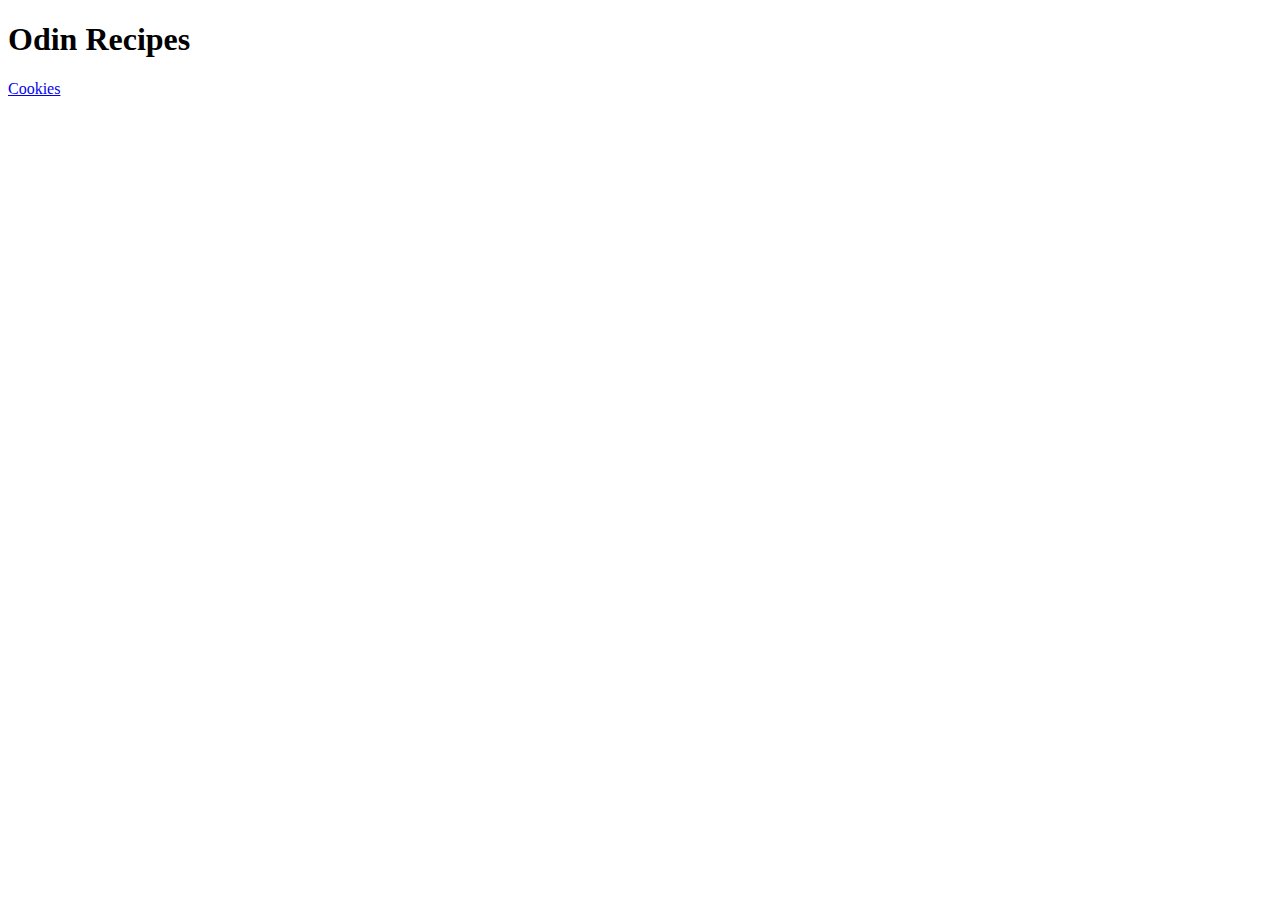
==== index.html @ 42253fe6 "Create basic file structure" ====
<!DOCTYPE html>
<html lang="en">
<head>
	<meta charset="UTF-8">
	<meta http-equiv="X-UA-Compatible" content="IE=edge">
	<meta name="viewport" content="width=device-width, initial-scale=1.0">
	<title>Document</title>
</head>
<body>
	<h1>Odin Recipes</h1>
	<a href="/odin-recipes/recipes/cookies.html">Cookies</a>
	
</body>
</html>
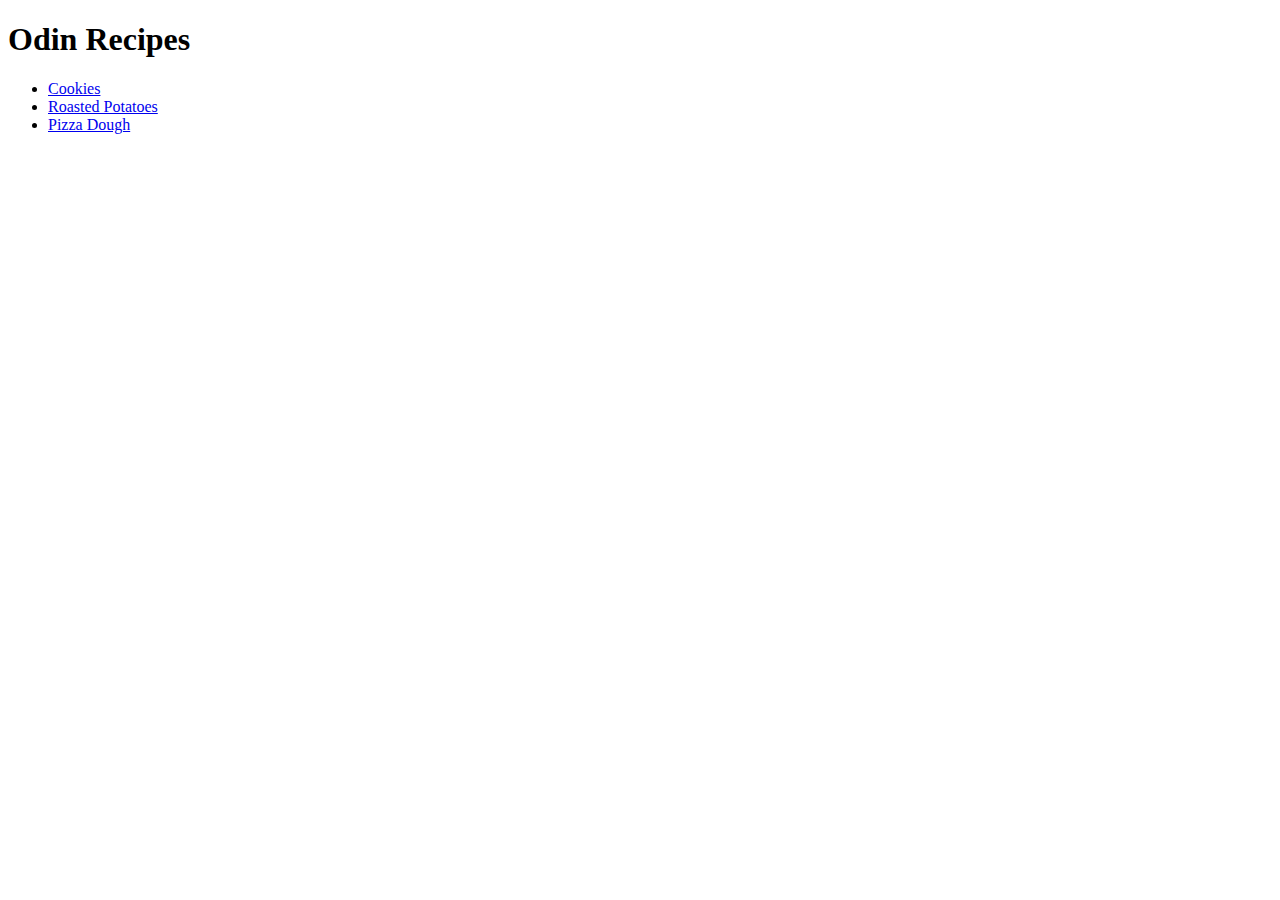
==== commit ed033e93: "Add additional recipe pages" ====
--- a/index.html
+++ b/index.html
@@ -4,11 +4,16 @@
 	<meta charset="UTF-8">
 	<meta http-equiv="X-UA-Compatible" content="IE=edge">
 	<meta name="viewport" content="width=device-width, initial-scale=1.0">
-	<title>Document</title>
+	<title>Recipes</title>
 </head>
 <body>
 	<h1>Odin Recipes</h1>
-	<a href="/odin-recipes/recipes/cookies.html">Cookies</a>
+	<ul>
+		<li><a href="/odin-recipes/recipes/cookies.html">Cookies</a></li>
+		<li><a href="/odin-recipes/recipes/potatoes.html">Roasted Potatoes</a></li>
+		<li><a href="/odin-recipes/recipes/pizza-dough.html">Pizza Dough</a></li>
+	</ul>
+	
 	
 </body>
 </html>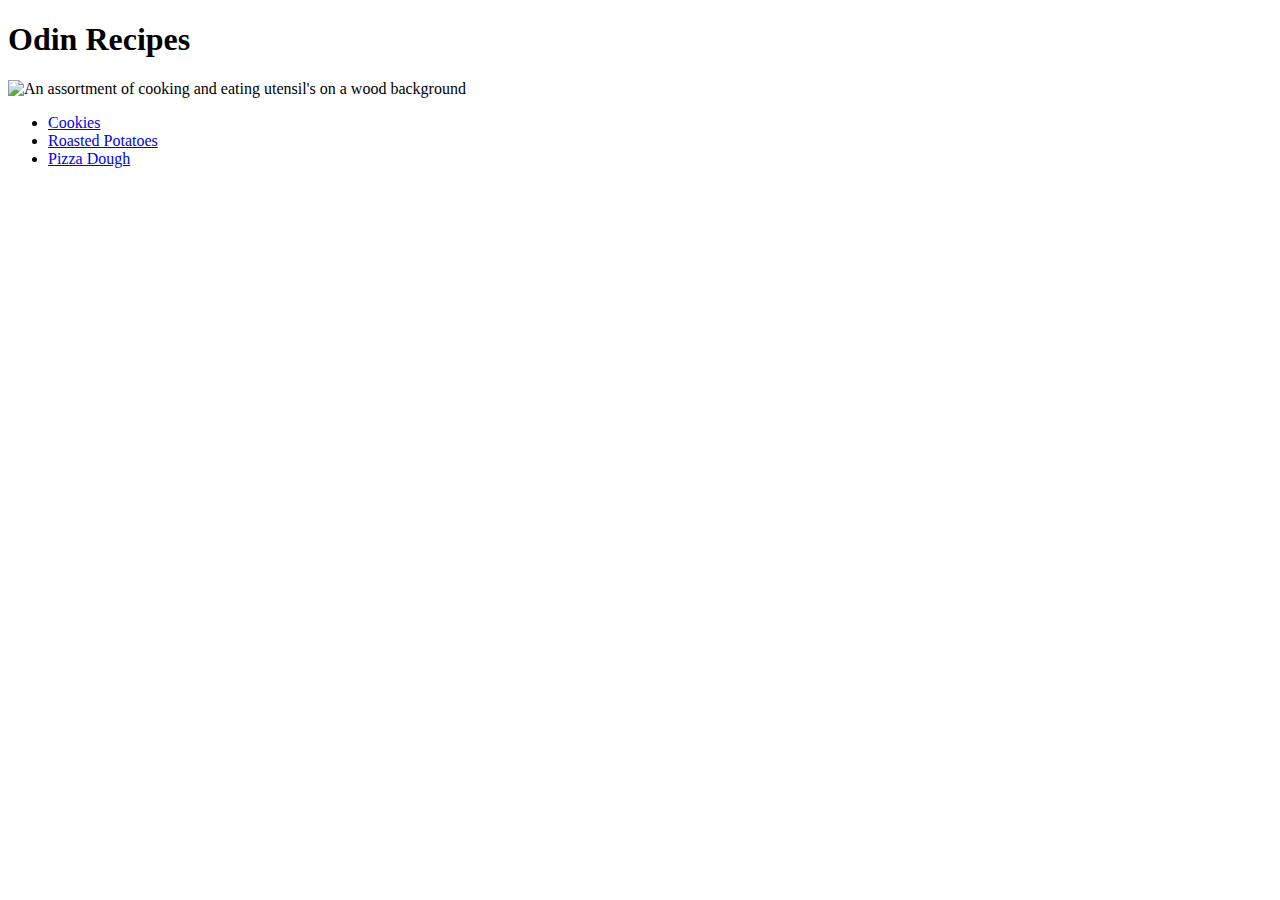
==== commit a3165fd5: "Adjust size of homepage image" ====
--- a/index.html
+++ b/index.html
@@ -8,6 +8,7 @@
 </head>
 <body>
 	<h1>Odin Recipes</h1>
+		<img src="/odin-recipes/img/kitchen-tools-and-equipment.jpg" width=800 height=600 alt="An assortment of cooking and eating utensil's on a wood background">
 	<ul>
 		<li><a href="/odin-recipes/recipes/cookies.html">Cookies</a></li>
 		<li><a href="/odin-recipes/recipes/potatoes.html">Roasted Potatoes</a></li>
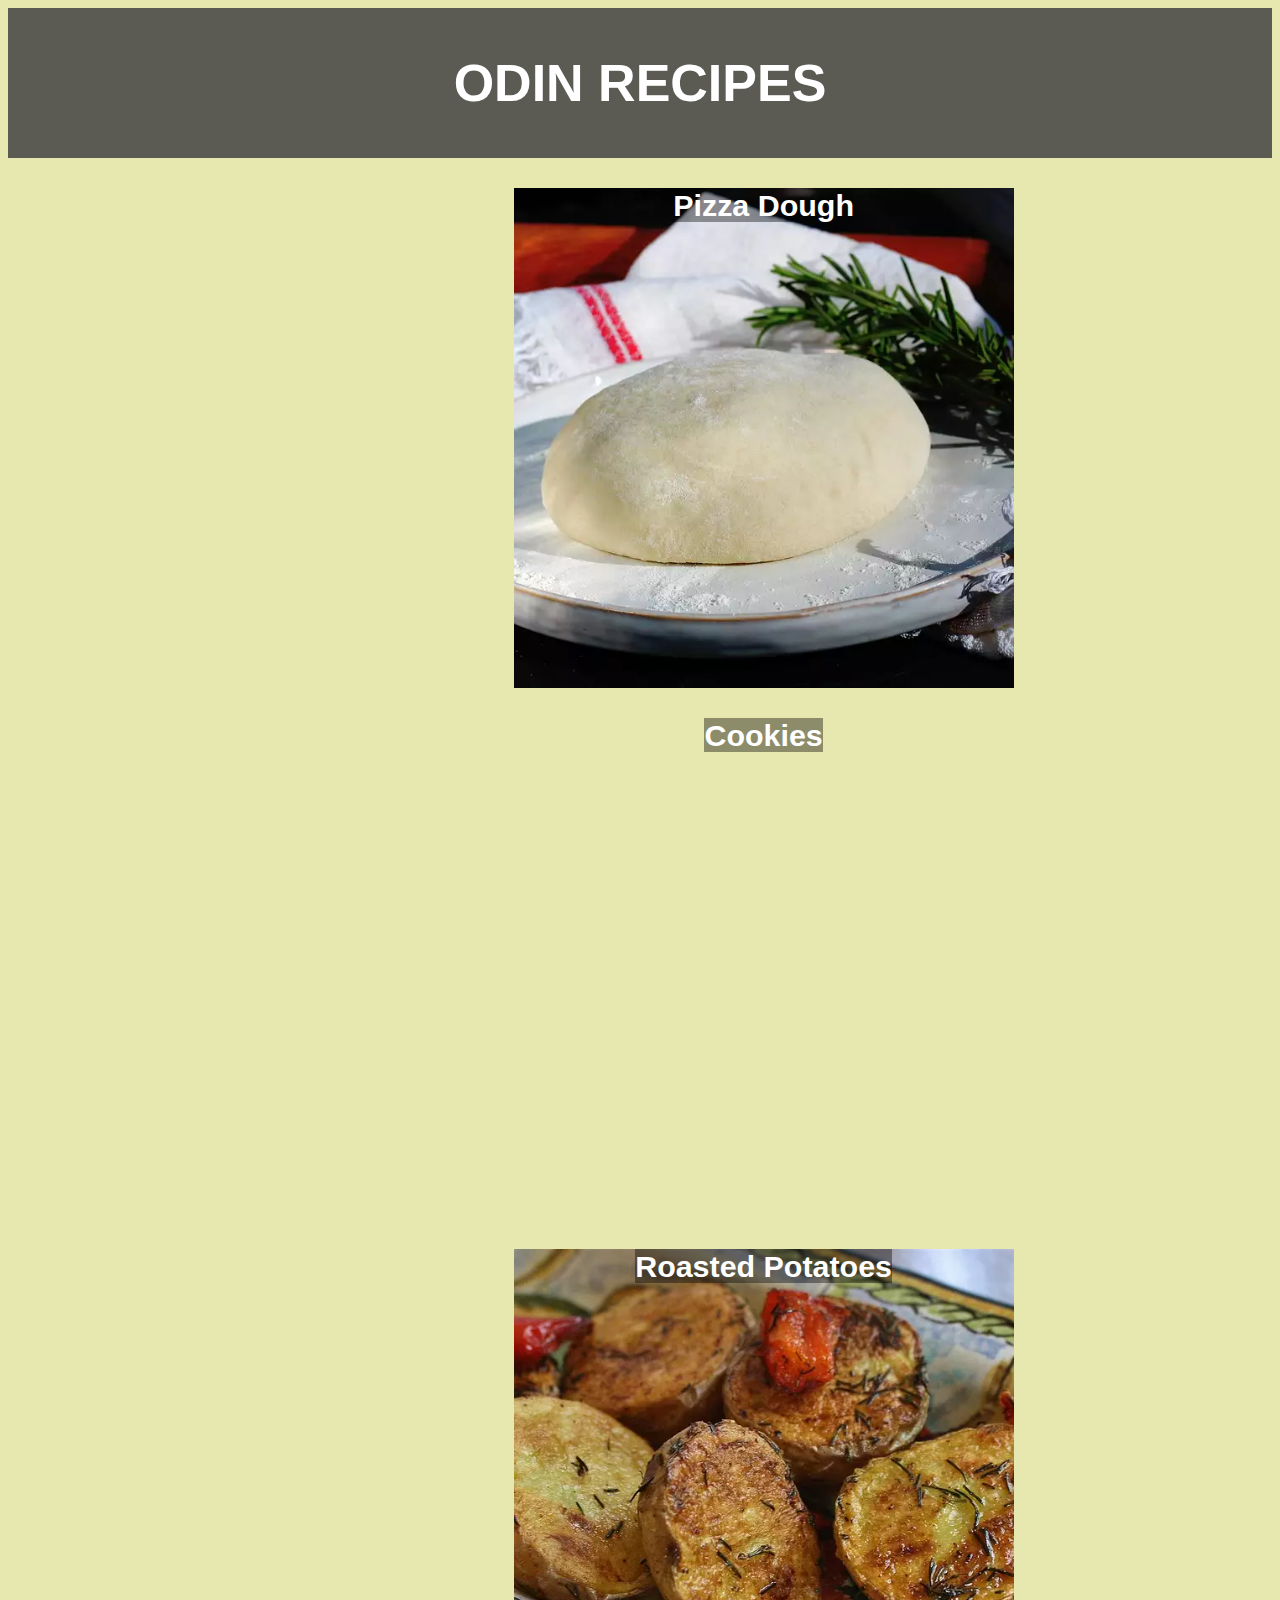
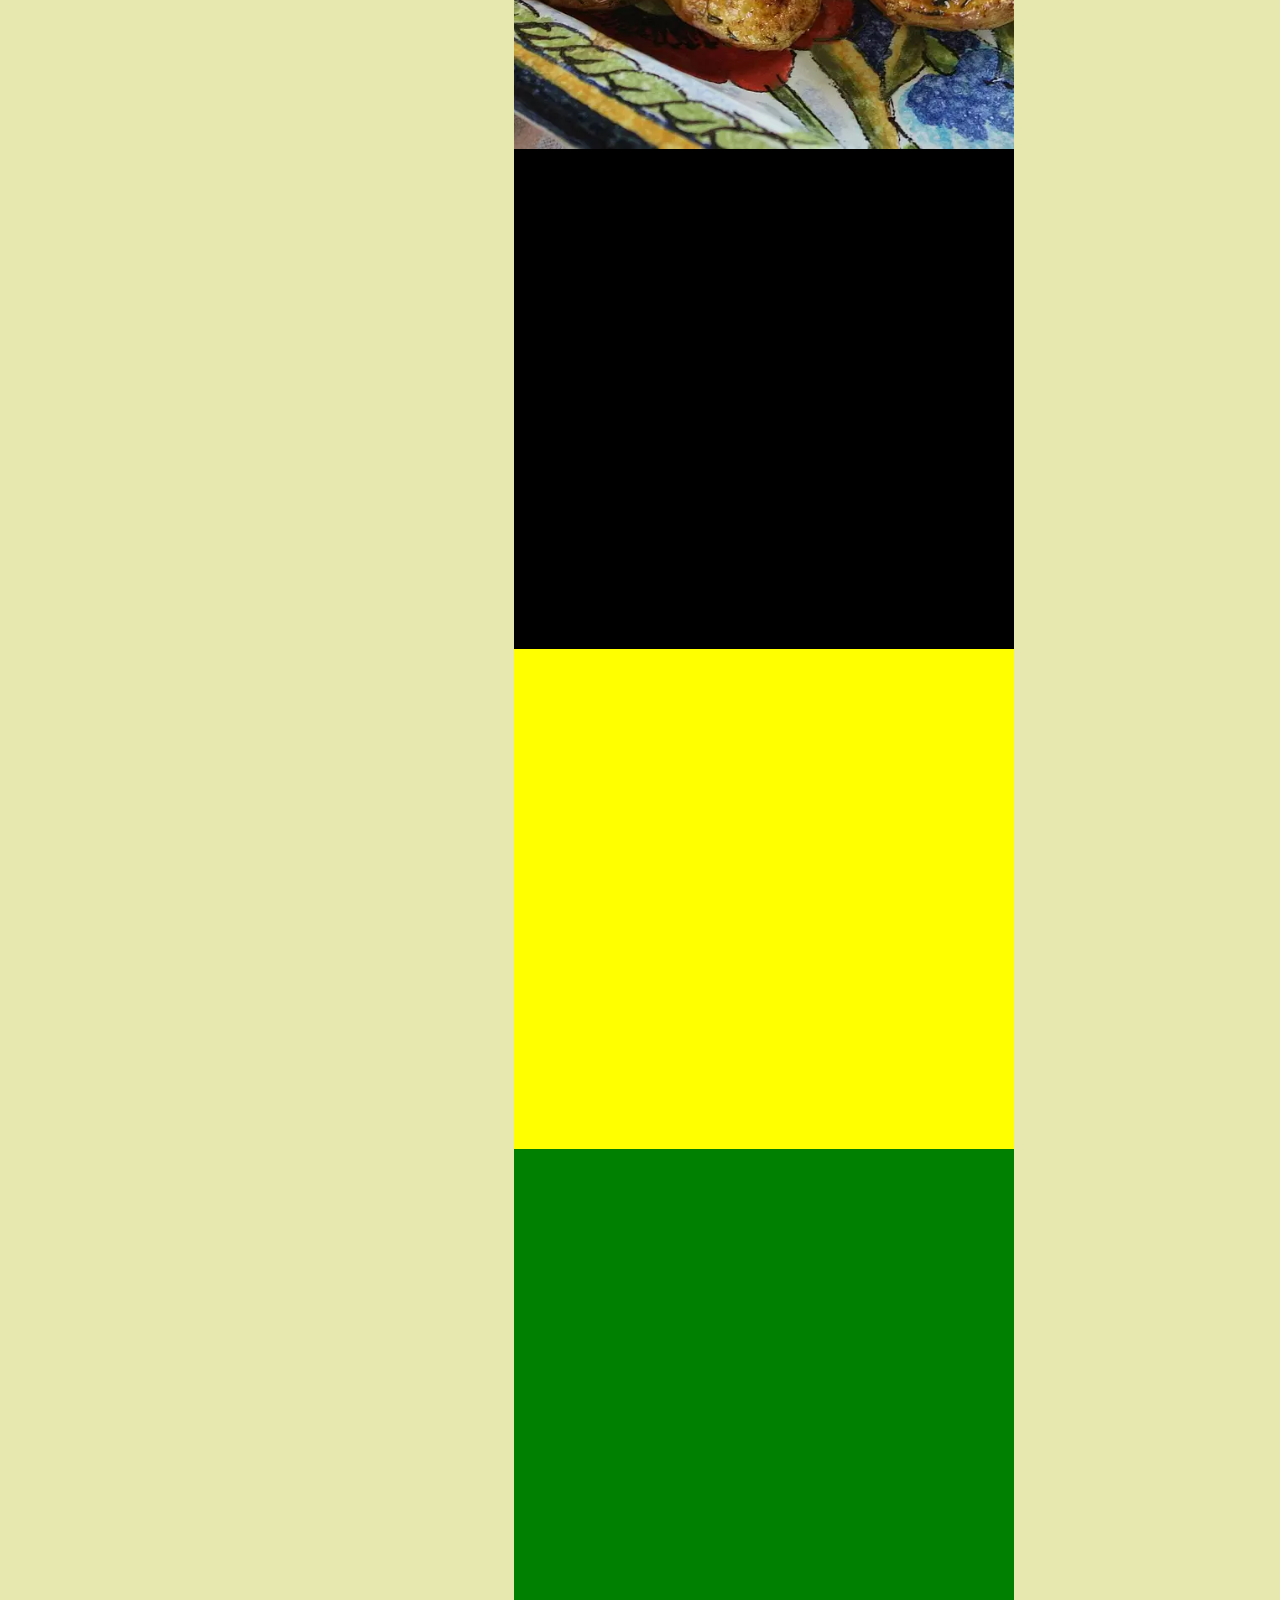
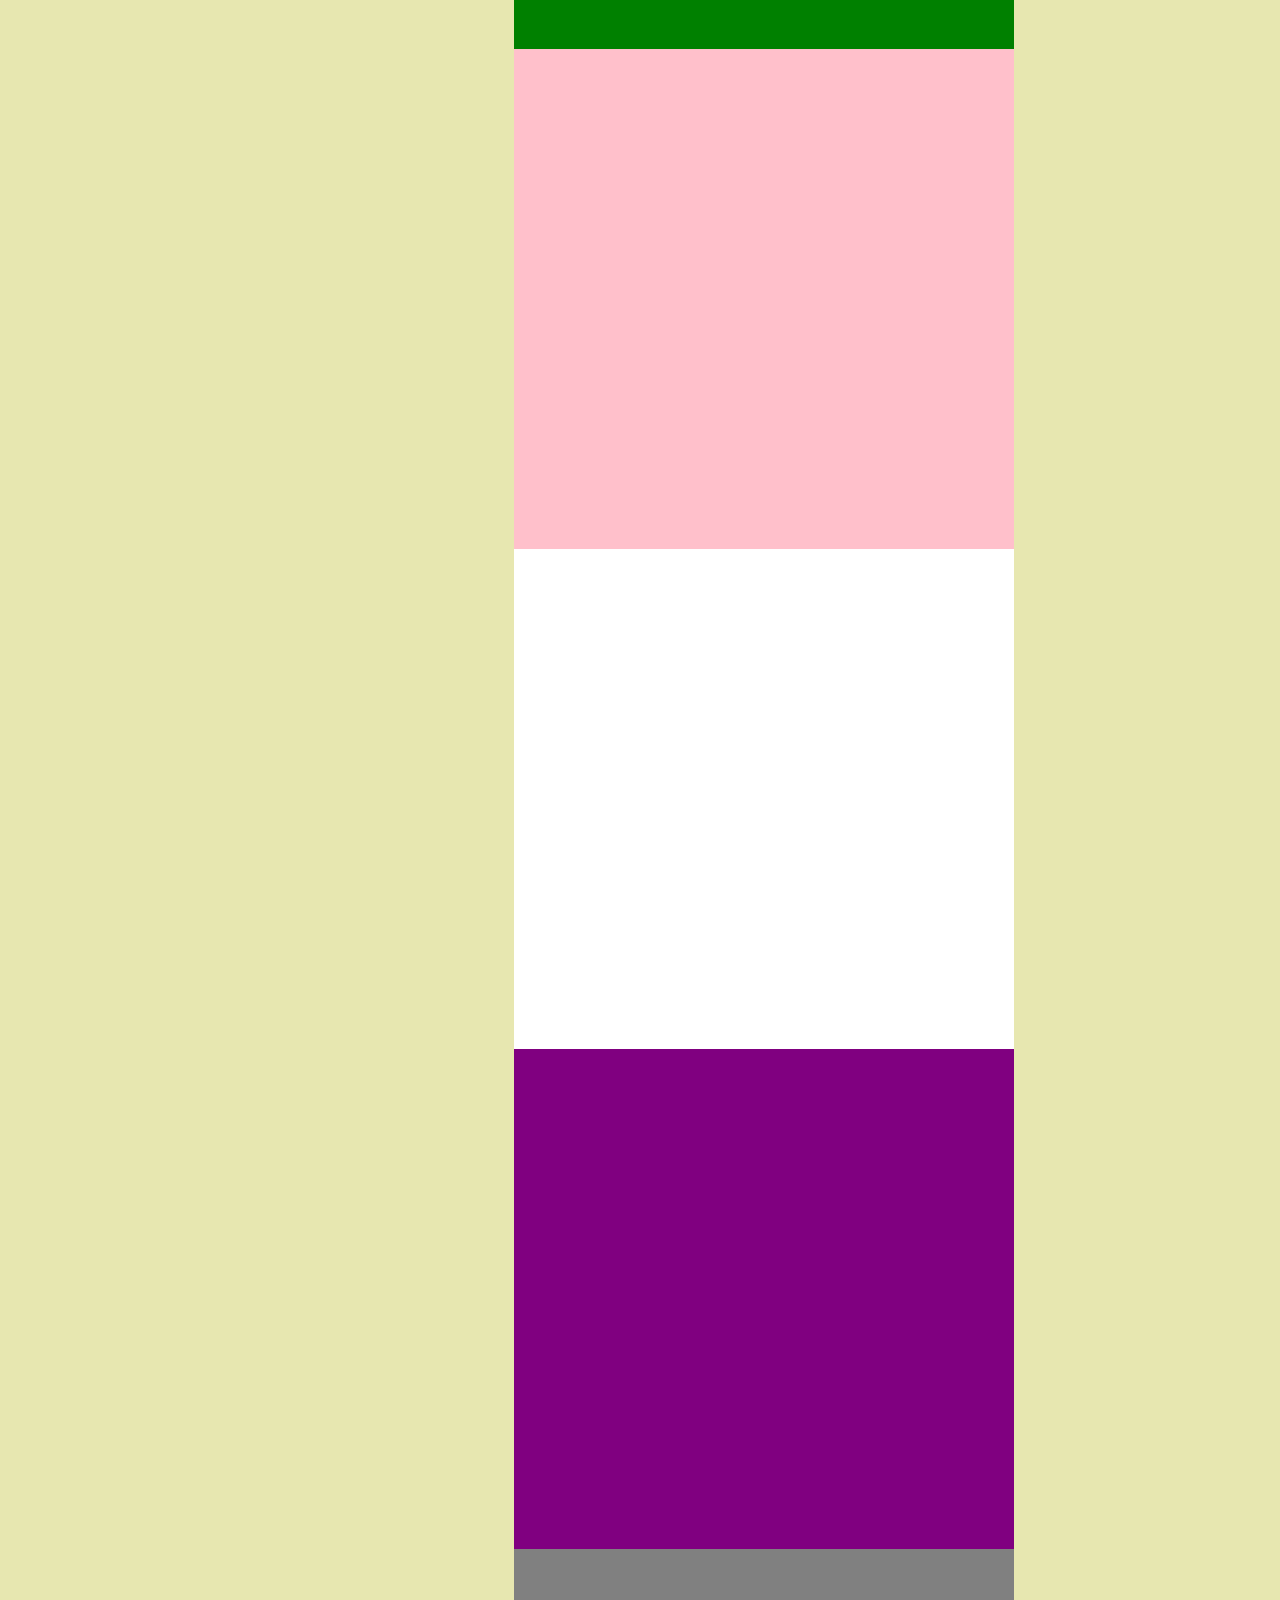
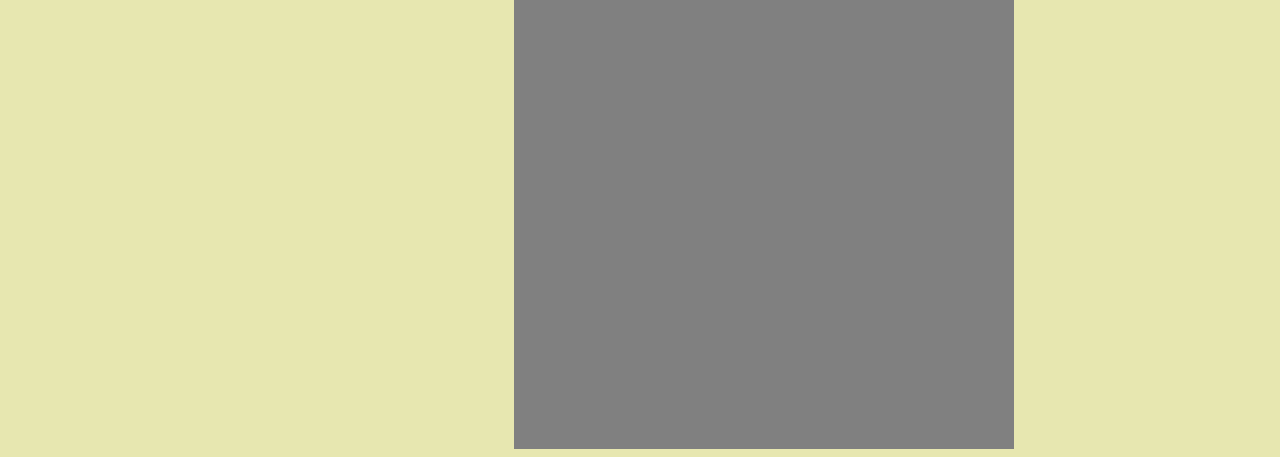
==== commit e007cacb: "Update css syle for index and pizza" ====
--- a/index.html
+++ b/index.html
@@ -5,16 +5,23 @@
 	<meta http-equiv="X-UA-Compatible" content="IE=edge">
 	<meta name="viewport" content="width=device-width, initial-scale=1.0">
 	<title>Recipes</title>
+	<link rel="stylesheet" href="css/style.css">
 </head>
 <body>
-	<h1>Odin Recipes</h1>
-		<img src="/odin-recipes/img/kitchen-tools-and-equipment.jpg" width=800 height=600 alt="An assortment of cooking and eating utensil's on a wood background">
-	<ul>
-		<li><a href="/odin-recipes/recipes/cookies.html">Cookies</a></li>
-		<li><a href="/odin-recipes/recipes/potatoes.html">Roasted Potatoes</a></li>
-		<li><a href="/odin-recipes/recipes/pizza-dough.html">Pizza Dough</a></li>
-	</ul>
+	<Header>
+		<h1>Odin Recipes</h1>
+	</Header>
 	
+		<div class="box box1"><h3><a href="/recipes/pizza-dough.html">Pizza Dough</a></h3></div>
+		<div class="box box2"><h3><a href="/recipes/cookies.html">Cookies</a></h3></div>
+		<div class="box box3"><h3><a href="/recipes/potatoes.html">Roasted Potatoes</a></h3></div>
+		<div class="box box4"></div>
+		<div class="box box5"></div>
+		<div class="box box6"></div>
+		<div class="box box7"></div>
+		<div class="box box8"></div>
+		<div class="box box9"></div>
+		<div class="box box10"></div>
 	
 </body>
 </html>--- a/css/style.css
+++ b/css/style.css
@@ -0,0 +1,103 @@
+body {
+	background-color: #e7e7b0;
+	font-family: "Century Gothic", CenturyGothic, AppleGothic, sans-serif;
+	font-size: 26px;
+}
+
+header {
+	background-color: #5b5b54;
+	padding:10px 10% 10px 10%;
+	text-align: center;
+	color: #FFF;
+	margin-bottom: 20px;
+}
+
+h1 {
+	text-transform: uppercase;
+}
+
+h2 {
+	margin-left: 1%;
+	clear: both;
+}
+
+a {
+	color: rgb(255, 255, 255);
+	text-decoration: none;
+	background-color: rgb(5, 5, 5, .4);
+}
+
+a:hover {
+	color: red;
+}
+
+img {
+	float: left;
+	margin-left: 2%;
+}
+
+.steps {
+	margin-right: 50%;
+	margin-left: 2%;
+}
+
+.ingredients {
+	margin-right: 50%;
+	margin-left: 2%;
+	clear: both;
+}
+
+.description {
+	margin-right: 50%;
+	margin-left: 2%;
+	clear: both;
+}
+
+.box {
+	width: 500px;
+	height: 500px;
+	padding: 0px;
+	background-size: cover;
+	text-align: center;
+	margin-left: 40%;
+}
+
+.box1 {
+	background-image: url(../img/dough.webp);
+}
+
+.box2 {
+	background-image: url(../img/cookies.webp);
+}
+
+.box3 {
+	background-image: url(../img/potatoes.webp);
+}
+
+.box4 {
+	background-color: black;
+}
+
+.box5 {
+	background-color: yellow;
+}
+
+.box6 {
+	background-color: green;
+}
+
+.box7 {
+	background-color: pink;
+}
+
+.box8 {
+	background-color: white;
+}
+
+.box9 {
+	background-color: purple;
+}
+
+.box10 {
+	background-color: gray;
+}